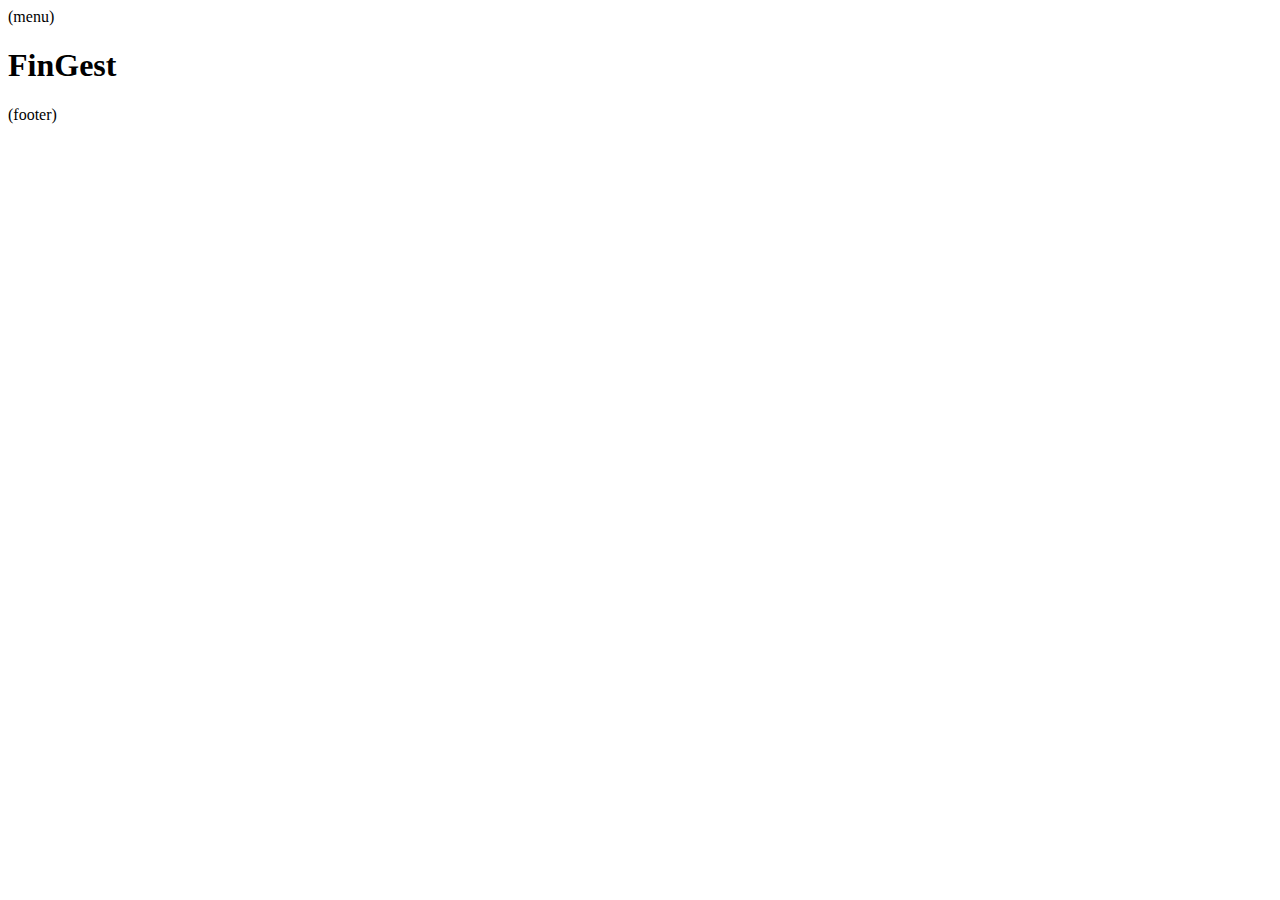
==== fsoweb20242/src/main/resources/templates/home/index.html @ 0a92b6f3 "first commit" ====
<!DOCTYPE html>
<html xmlns:th="http://www.thymeleaf.org" lang="en">
    <head th:include="layout :: htmlhead"></head>
    <body>
        
        <nav th:replace="layout :: menu">(menu)</nav>


        <main>
            <h1>FinGest</h1>
        </main>



        <div th:include="layout :: footer">(footer)</div>
    </body>
</html>
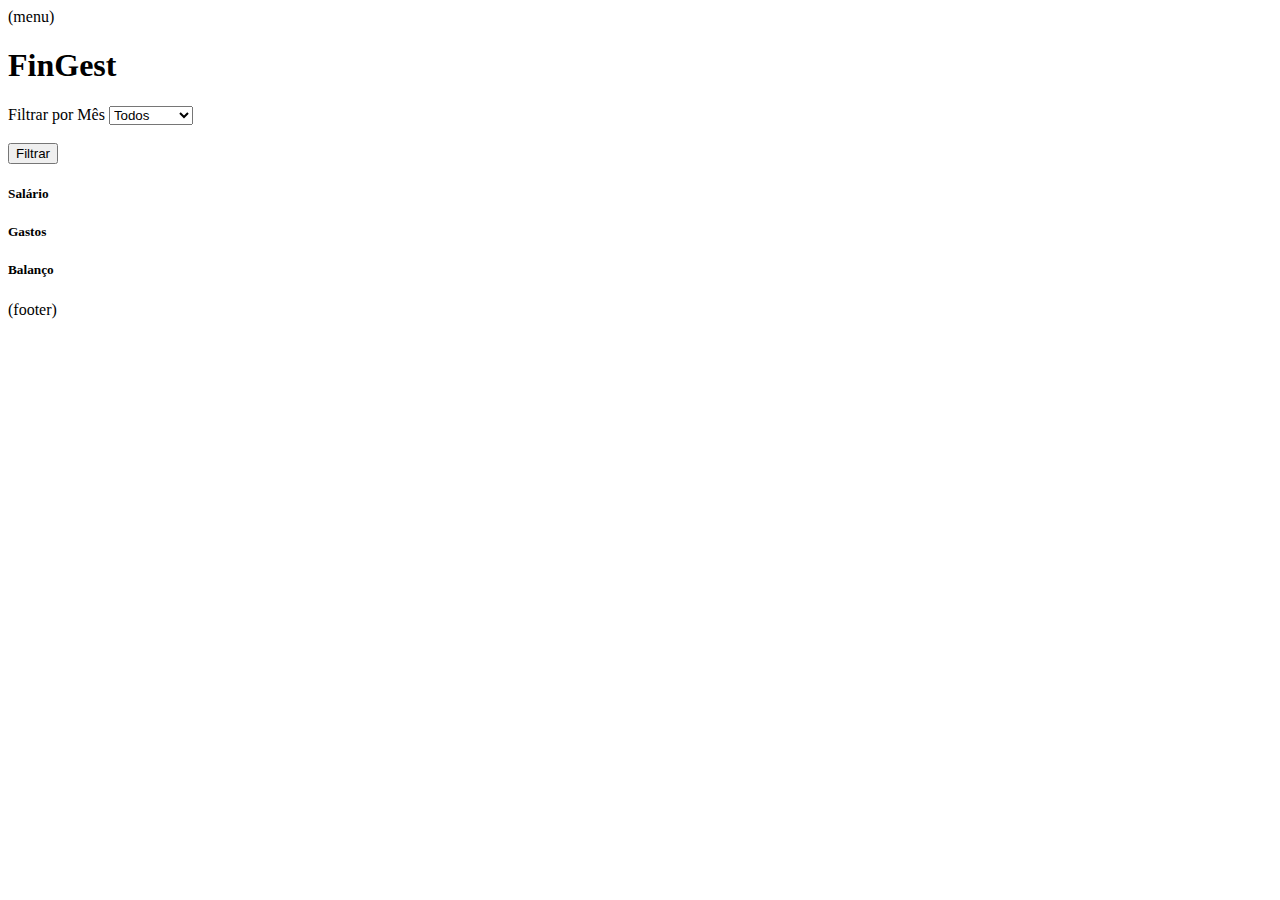
==== commit be2c064f: "Hello" ====
--- a/fsoweb20242/src/main/resources/templates/home/index.html
+++ b/fsoweb20242/src/main/resources/templates/home/index.html
@@ -2,16 +2,63 @@
 <html xmlns:th="http://www.thymeleaf.org" lang="en">
     <head th:include="layout :: htmlhead"></head>
     <body>
-        
         <nav th:replace="layout :: menu">(menu)</nav>
+        <main class="container">
+            <h1>FinGest</h1>
 
+            <!-- Filtro por Mês -->
+            <form th:action="@{/balanco}" method="GET">
+                <div class="form-group">
+                    <label for="filtroMes">Filtrar por Mês</label>
+                    <select id="filtroMes" class="form-control" name="mes">
+                        <option value="" th:selected="${param.mes == ''}">Todos</option>
+                        <option value="janeiro" th:selected="${param.mes == 'janeiro'}">Janeiro</option>
+                        <option value="fevereiro" th:selected="${param.mes == 'fevereiro'}">Fevereiro</option>
+                        <option value="marco" th:selected="${param.mes == 'marco'}">Março</option>
+                        <option value="abril" th:selected="${param.mes == 'abril'}">Abril</option>
+                        <option value="maio" th:selected="${param.mes == 'maio'}">Maio</option>
+                        <option value="junho" th:selected="${param.mes == 'junho'}">Junho</option>
+                        <option value="julho" th:selected="${param.mes == 'julho'}">Julho</option>
+                        <option value="agosto" th:selected="${param.mes == 'agosto'}">Agosto</option>
+                        <option value="setembro" th:selected="${param.mes == 'setembro'}">Setembro</option>
+                        <option value="outubro" th:selected="${param.mes == 'outubro'}">Outubro</option>
+                        <option value="novembro" th:selected="${param.mes == 'novembro'}">Novembro</option>
+                        <option value="dezembro" th:selected="${param.mes == 'dezembro'}">Dezembro</option>
+                    </select>
+                </div>
+                <br>
+                <button type="submit" class="btn btn-primary">Filtrar</button>
+            </form>
 
-        <main>
-            <h1>FinGest</h1>
+            <!-- Exibição de Salário, Gastos e Balanço -->
+            <div class="row mt-3">
+                <div class="col-4">
+                    <div class="card">
+                        <div class="card-body">
+                            <h5 class="card-title">Salário</h5>
+                            <p th:text="${salario}"></p>
+                        </div>
+                    </div>
+                </div>
+                <div class="col-4">
+                    <div class="card">
+                        <div class="card-body">
+                            <h5 class="card-title">Gastos</h5>
+                            <p th:text="${gastos}"></p>
+                        </div>
+                    </div>
+                </div>
+                <div class="col-4">
+                    <div class="card">
+                        <div class="card-body">
+                            <h5 class="card-title">Balanço</h5>
+                            <p th:text="${balanco}"></p>
+                        </div>
+                    </div>
+                </div>
+            </div>
         </main>
-
-
 
         <div th:include="layout :: footer">(footer)</div>
     </body>
-</html>+</html>
